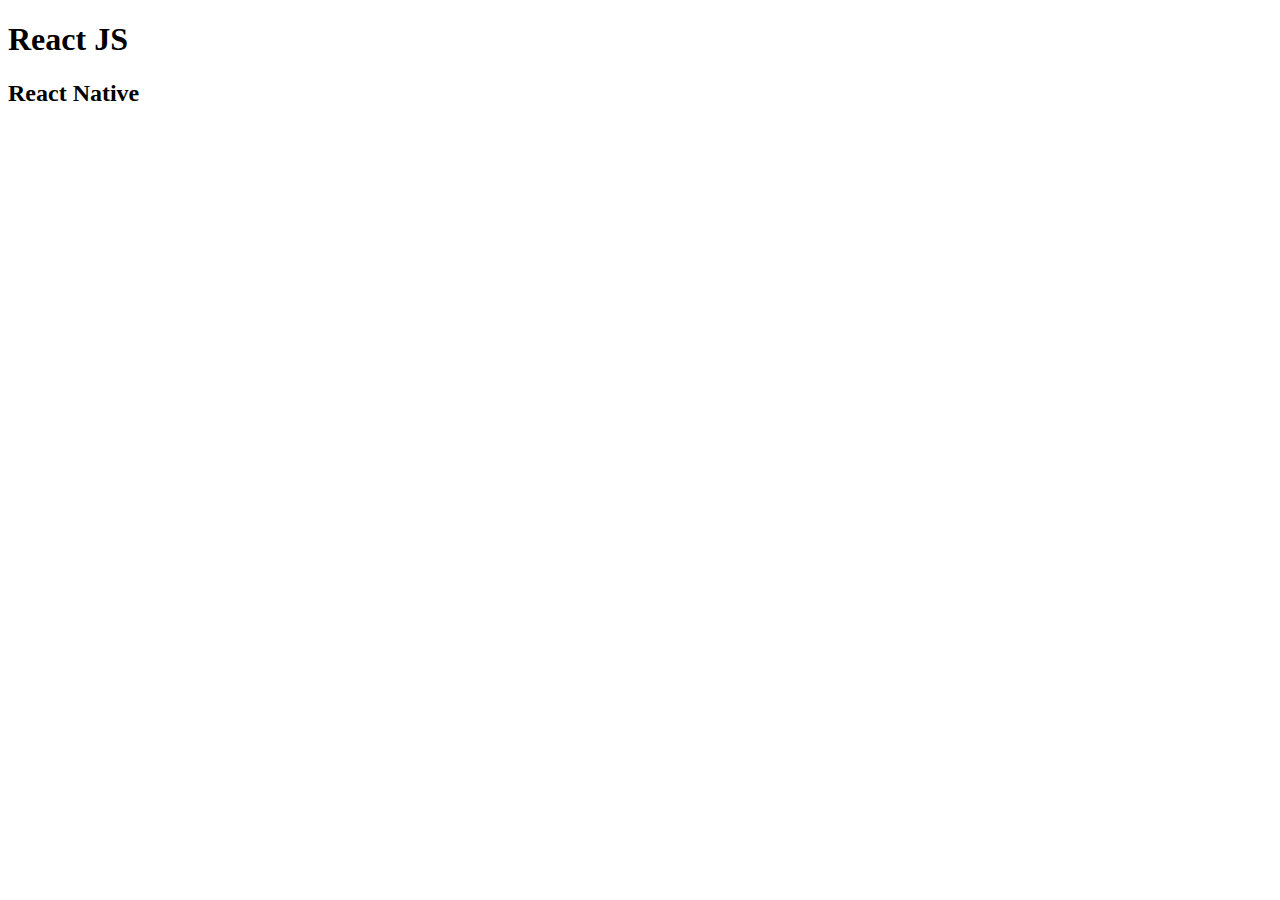
==== index.html @ 4e16275f "fiirst commit" ====
<!DOCTYPE html>
<html lang="en">
<head>
    <meta charset="UTF-8">
    <meta http-equiv="X-UA-Compatible" content="IE=edge">
    <meta name="viewport" content="width=device-width, initial-scale=1.0">
    <title>Document</title>
</head>
<body>
    <h1>
        React JS
    </h1>
    <h2>
        React Native
    </h2>
</body>
</html>
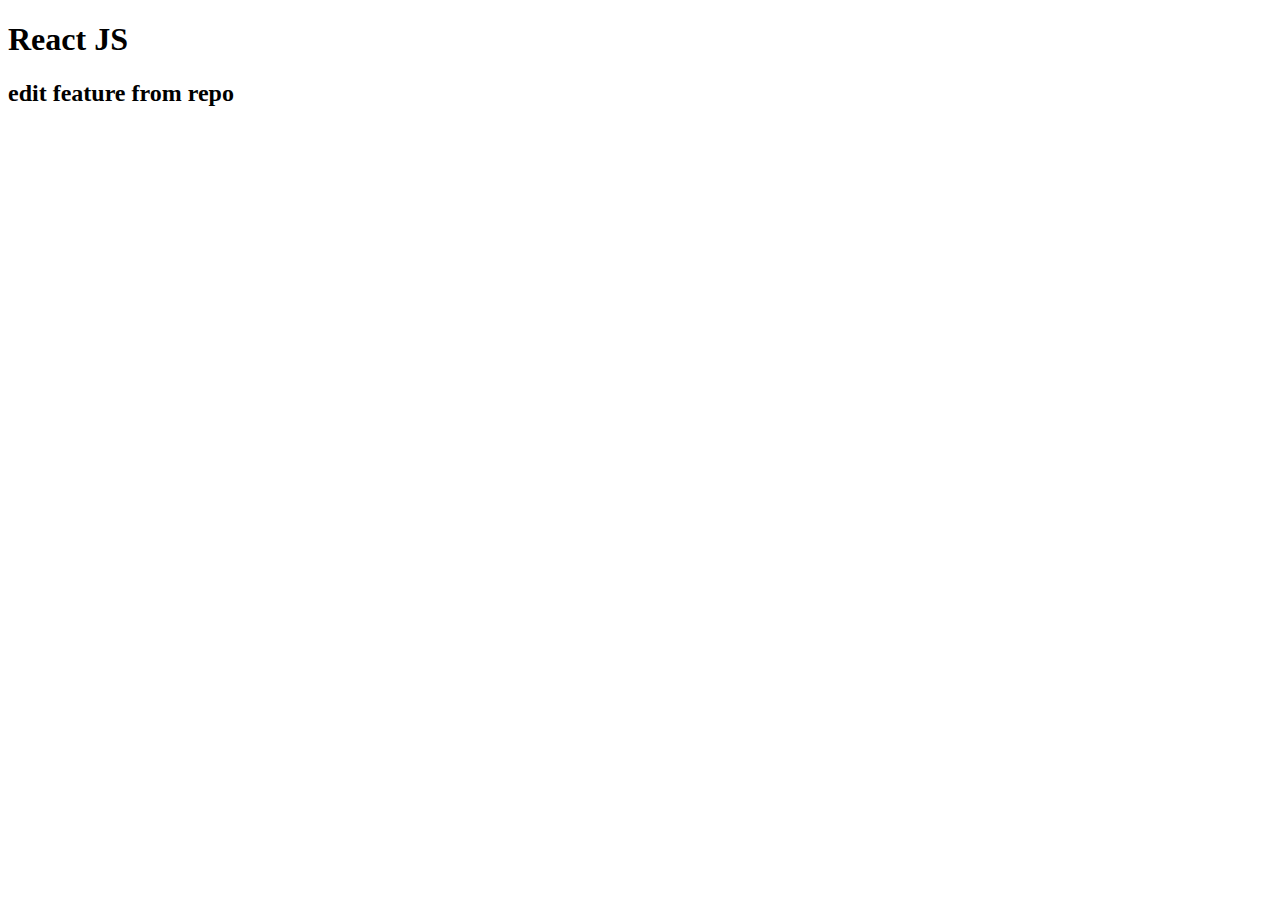
==== commit a8b0d490: "Update index.html" ====
--- a/index.html
+++ b/index.html
@@ -5,13 +5,15 @@
     <meta http-equiv="X-UA-Compatible" content="IE=edge">
     <meta name="viewport" content="width=device-width, initial-scale=1.0">
     <title>Document</title>
+    <link href="css/style.css">
 </head>
 <body>
     <h1>
         React JS
     </h1>
     <h2>
-        React Native
+        edit feature from repo
     </h2>
+    <script src="js/scripts.js"></script>
 </body>
-</html>+</html>
--- a/css/style.css
+++ b/css/style.css
@@ -0,0 +1,11 @@
+.hhh {
+    color: rgb(255, 98, 0);
+    margin: auto;
+    background-color:antiquewhite ;
+}
+
+.zzz {
+    color: rgb(69, 33, 211);
+    margin: auto;
+    background-color:antiquewhite ;
+}